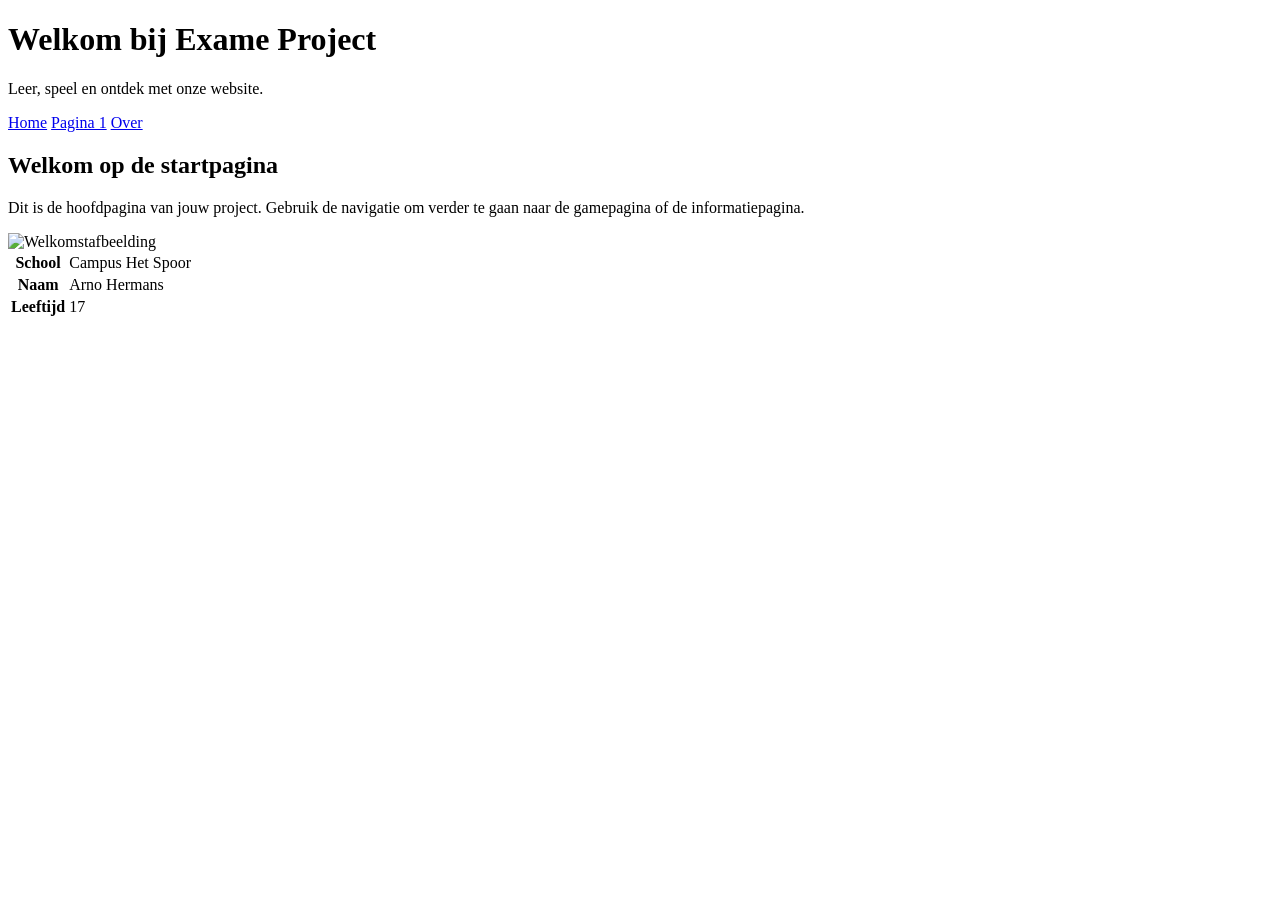
==== index.html @ a6cd709b "Add index html" ====
<!DOCTYPE html>
<html lang="nl-BE">
<head>
  <meta charset="UTF-8">
  <meta name="viewport" content="width=device-width, initial-scale=1.0">
  <title>Startpagina</title>
  <link rel="stylesheet" href="css/styles.css">
</head>
<body>
  <header>
    <h1>Welkom bij Exame Project</h1>
    <p>Leer, speel en ontdek met onze website.</p>
  </header>
  <nav>
    <a href="index.html">Home</a>
    <a href="HTML/Pagina1.html">Pagina 1</a>
    <a href="html/about.html">Over</a>
  </nav>
  <main>
    <section class="hero">
      <h2>Welkom op de startpagina</h2>
      <p>Dit is de hoofdpagina van jouw project. Gebruik de navigatie om verder te gaan naar de gamepagina of de informatiepagina.</p>
      <img src="https://via.placeholder.com/640x320.png?text=Welkom+Exame+Project" alt="Welkomstafbeelding">
    </section>
  </main>
  <footer>
    <table>
      <caption></caption>
      <tr><th>School</th><td>Campus Het Spoor</td></tr>
      <tr><th>Naam</th><td>Arno Hermans</td></tr>
      <tr><th>Leeftijd</th><td>17</td></tr>
    </table>
  </footer>
</body>
</html>
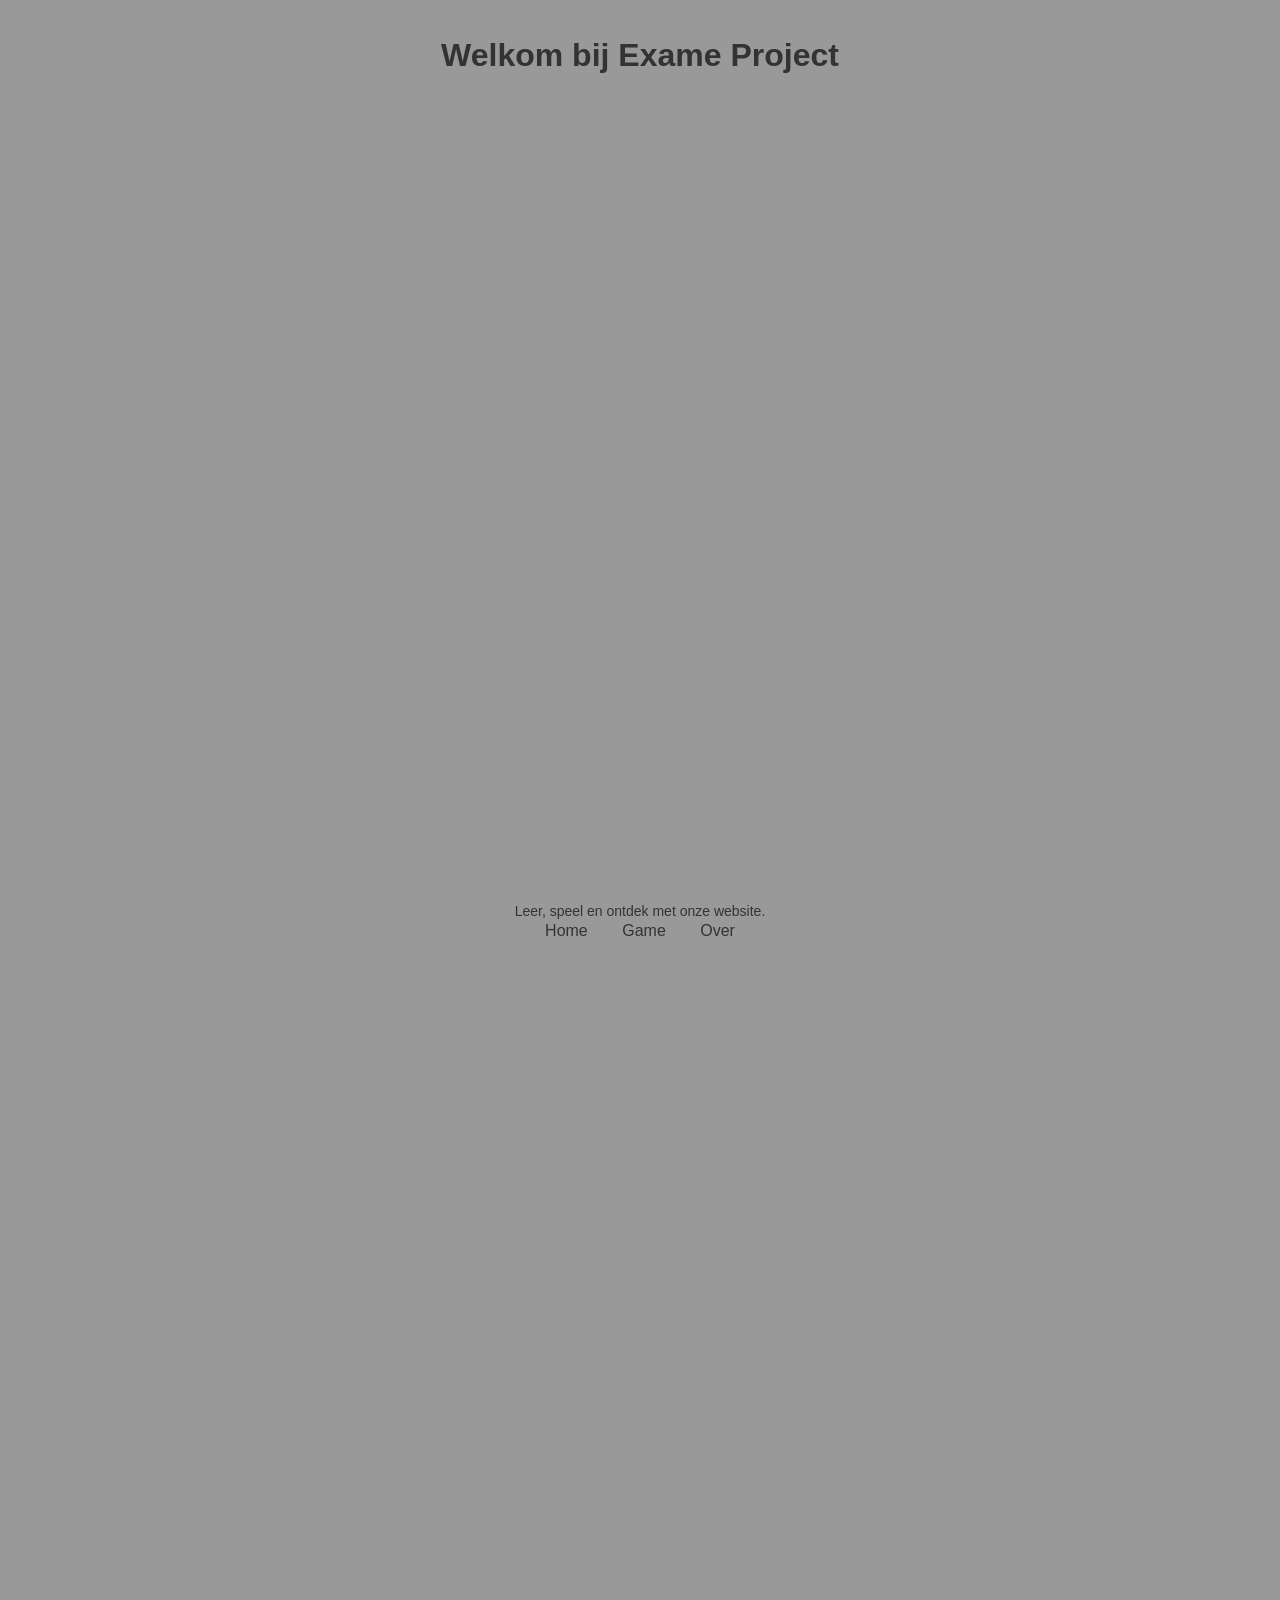
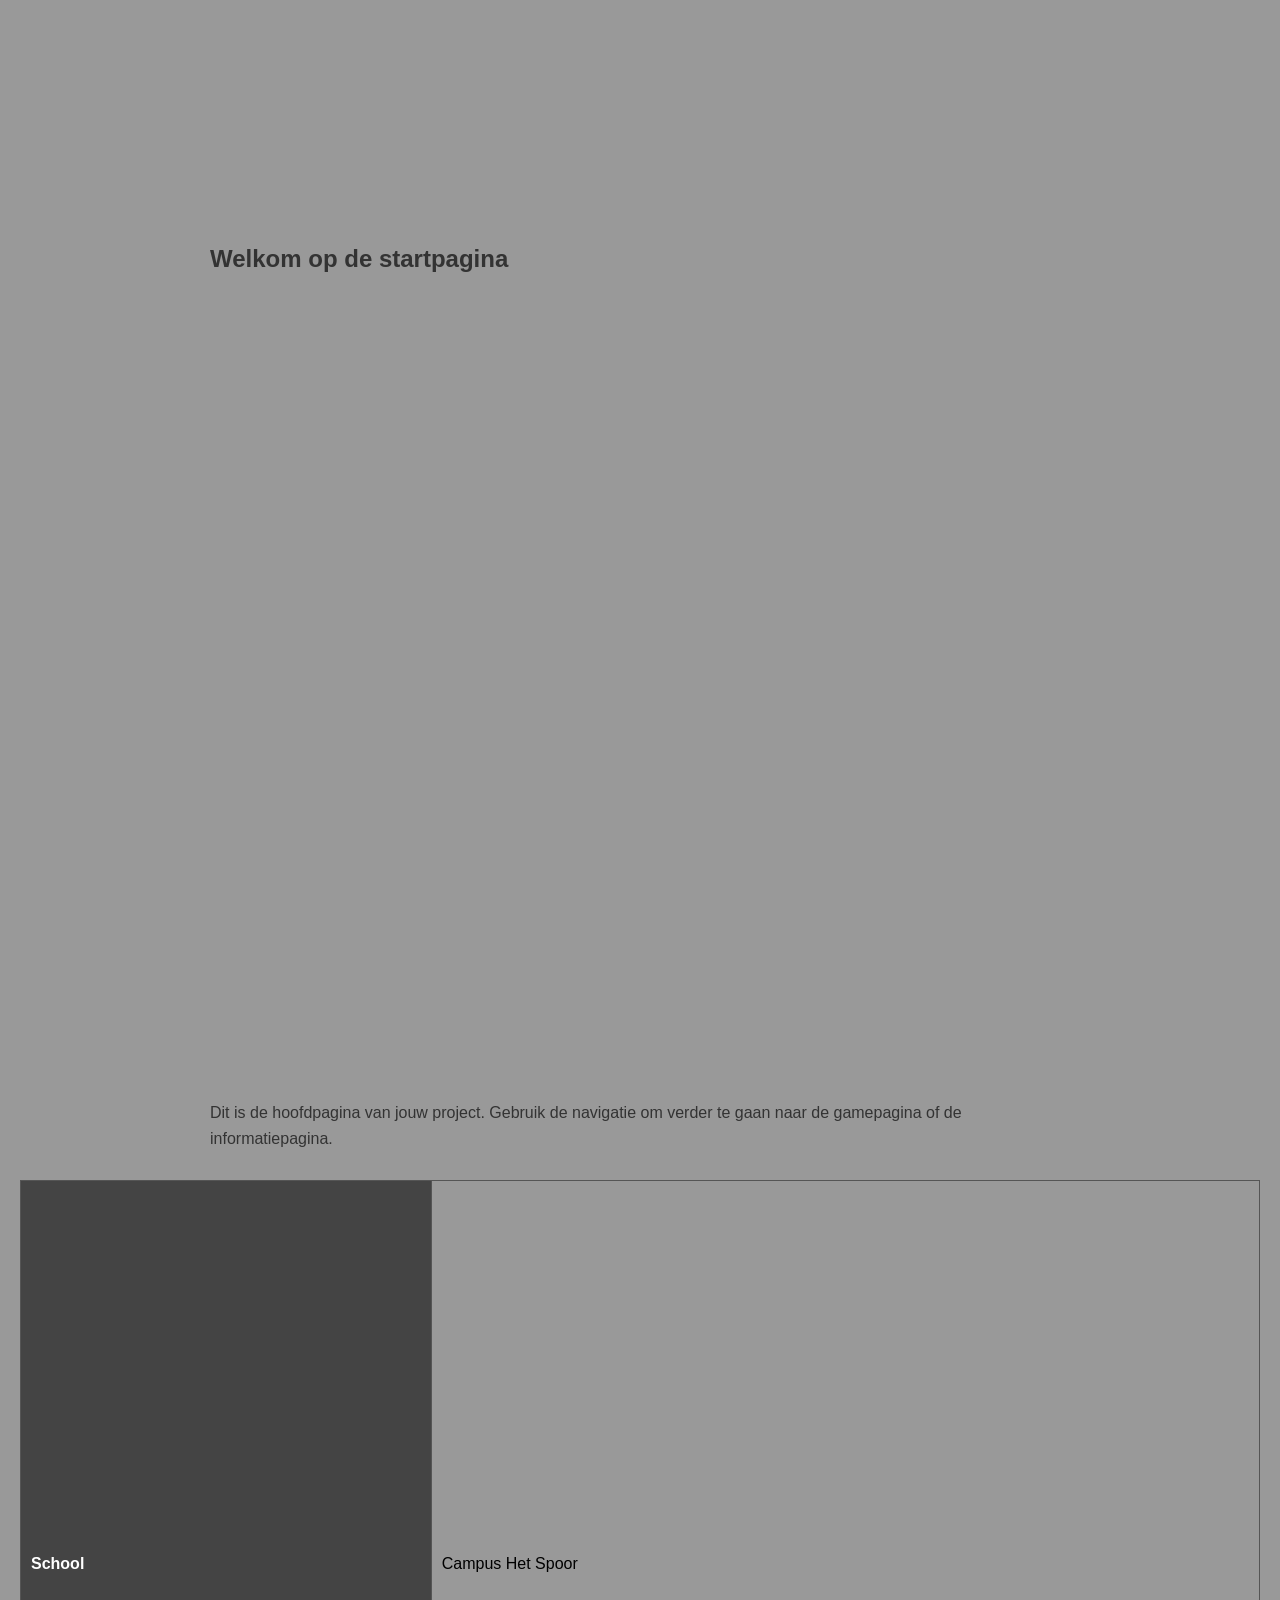
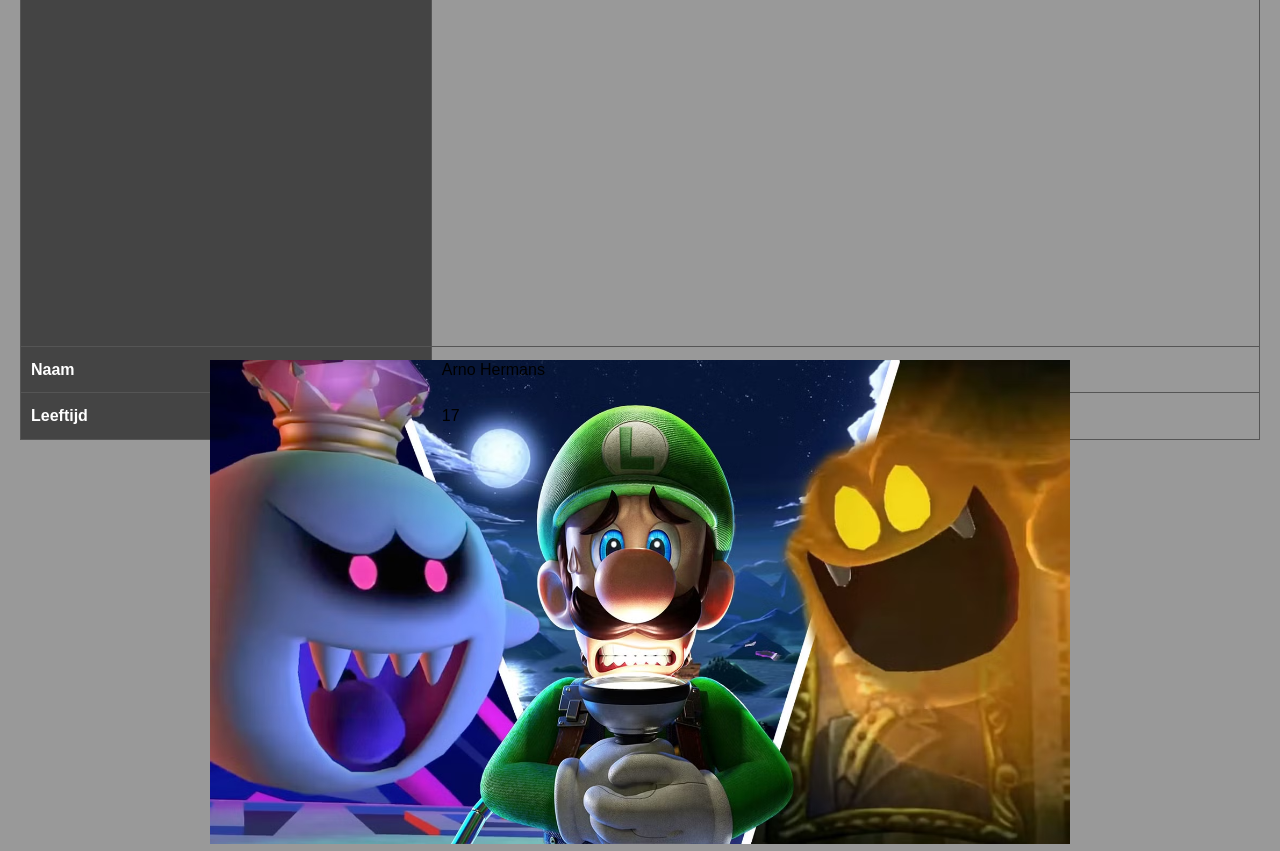
==== commit 403a8e20: "Verbeter link en welkom" ====
--- a/index.html
+++ b/index.html
@@ -13,14 +13,14 @@
   </header>
   <nav>
     <a href="index.html">Home</a>
-    <a href="HTML/Pagina1.html">Pagina 1</a>
+    <a href="html/game.html">Game</a>
     <a href="html/about.html">Over</a>
   </nav>
   <main>
     <section class="hero">
       <h2>Welkom op de startpagina</h2>
       <p>Dit is de hoofdpagina van jouw project. Gebruik de navigatie om verder te gaan naar de gamepagina of de informatiepagina.</p>
-      <img src="https://via.placeholder.com/640x320.png?text=Welkom+Exame+Project" alt="Welkomstafbeelding">
+      <img src="media/welkom.avif" alt="Welkomstafbeelding">
     </section>
   </main>
   <footer>
--- a/css/styles.css
+++ b/css/styles.css
@@ -0,0 +1,164 @@
+/* Basis CSS */
+
+* {
+  margin: 0;
+  padding: 0;
+  height: 100%;
+  box-sizing: border-box;
+}
+
+body {
+  font-family: Arial, sans-serif;
+  line-height: 1.6;
+  color: #333;
+  background-color: #999999;
+}
+
+header {
+  background-color: #999999;
+  color: #333;
+  padding: 20px;
+  text-align: center;
+}
+
+header h1 {
+  margin: 10px 0;
+  color: #333;
+}
+
+header p {
+  font-size: 14px;
+  color: #333;
+}
+
+nav {
+  background-color: #999999;
+  overflow: hidden;
+  text-align: center;
+  padding: 10px;
+}
+
+nav a {
+  color: #333;
+  text-decoration: none;
+  padding: 8px 15px;
+  display: inline-block;
+}
+
+nav a:hover {
+  background-color: #777777;
+}
+
+main {
+  max-width: 900px;
+  margin: 20px auto;
+  background-color: #999999;
+  padding: 20px;
+}
+
+footer {
+  background-color: #999999;
+  color: white;
+  text-align: center;
+  padding: 20px;
+  margin-top: 30px;
+}
+
+footer table {
+  width: 100%;
+  border-collapse: collapse;
+  margin-top: 10px;
+}
+
+footer th, footer td {
+  border: 1px solid #555;
+  padding: 10px;
+  text-align: left;
+}
+
+footer th {
+  background-color: #444;
+}
+
+footer td {
+  color: #000;
+}
+
+.btn {
+  background-color: #666;
+  color: white;
+  padding: 10px 20px;
+  text-decoration: none;
+  display: inline-block;
+  margin: 10px 5px;
+}
+
+.btn:hover {
+  background-color: #555;
+}
+
+img {
+  max-width: 100%;
+  height: auto;
+}
+
+body.about-page main {
+  text-align: center;
+}
+
+.links-section {
+  display: flex;
+  justify-content: center;
+  gap: 10px;
+  margin-top: 20px;
+  flex-wrap: wrap;
+}
+
+.gamebody {
+  background-image: url("https://mario.wiki.gallery/images/thumb/c/c5/LuigiMansion.png/1200px-LuigiMansion.png");
+  background-size: cover;
+  background-position: center;
+  background-repeat: no-repeat;
+  color: white;
+  font-family: Arial, sans-serif;
+}
+
+.gamep2body {
+    background-image: url("https://static.wikia.nocookie.net/hello-yoshi/images/9/9f/Final_Halloween_horror.PNG/revision/latest?cb=20181029200216");
+    background-size: cover;
+    background-position: center;
+    background-repeat: no-repeat;
+    color: white;
+    font-family: Arial, sans-serif;
+}
+
+.text-box {
+    position: absolute;
+    left: 49%;
+    top: 65%;
+    transform: translate(-50%, -50%);
+    text-align: center;
+}
+
+.btn {
+    display: inline-block;
+    padding: 8px 16px;
+    border-radius: 30px;
+    text-decoration: none;
+    font-weight: 700;
+    letter-spacing: 0.05em;
+}
+
+.btn-white {
+    background: rgba(128, 128, 128, 0.9);
+    color: black;
+}
+
+.btn-animate {
+    transition: transform 0.2s ease, background-color 0.2s ease;
+}
+
+.btn-animate:hover {
+    transform: translateY(-3px);
+    background-color: rgba(255, 255, 255, 1);
+}
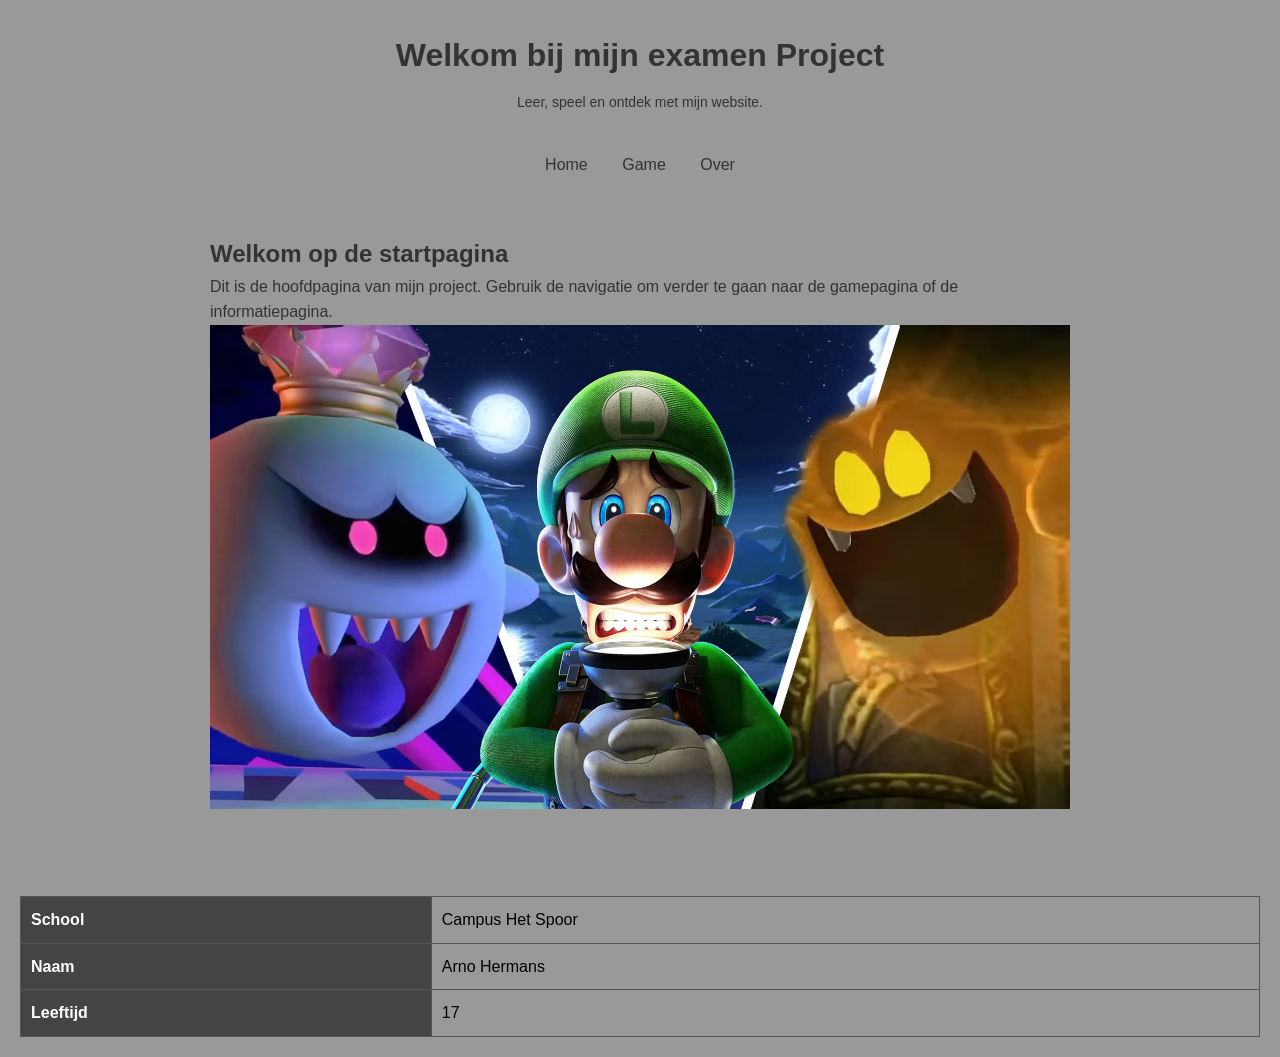
==== commit 09f776a6: "Tekst aanpassingen" ====
--- a/index.html
+++ b/index.html
@@ -8,8 +8,8 @@
 </head>
 <body>
   <header>
-    <h1>Welkom bij Exame Project</h1>
-    <p>Leer, speel en ontdek met onze website.</p>
+    <h1>Welkom bij mijn examen Project</h1>
+    <p>Leer, speel en ontdek met mijn website.</p>
   </header>
   <nav>
     <a href="index.html">Home</a>
@@ -19,7 +19,7 @@
   <main>
     <section class="hero">
       <h2>Welkom op de startpagina</h2>
-      <p>Dit is de hoofdpagina van jouw project. Gebruik de navigatie om verder te gaan naar de gamepagina of de informatiepagina.</p>
+      <p>Dit is de hoofdpagina van mijn project. Gebruik de navigatie om verder te gaan naar de gamepagina of de informatiepagina.</p>
       <img src="media/welkom.avif" alt="Welkomstafbeelding">
     </section>
   </main>
--- a/css/styles.css
+++ b/css/styles.css
@@ -3,7 +3,6 @@
 * {
   margin: 0;
   padding: 0;
-  height: 100%;
   box-sizing: border-box;
 }
 
@@ -32,13 +31,14 @@
 }
 
 nav {
-  background-color: #999999;
+
   overflow: hidden;
   text-align: center;
   padding: 10px;
 }
 
 nav a {
+   background-color: #999999;
   color: #333;
   text-decoration: none;
   padding: 8px 15px;
@@ -121,15 +121,16 @@
   background-repeat: no-repeat;
   color: white;
   font-family: Arial, sans-serif;
+  height: 100%;
 }
 
 .gamep2body {
     background-image: url("https://static.wikia.nocookie.net/hello-yoshi/images/9/9f/Final_Halloween_horror.PNG/revision/latest?cb=20181029200216");
     background-size: cover;
-    background-position: center;
     background-repeat: no-repeat;
     color: white;
     font-family: Arial, sans-serif;
+    height: 100%;
 }
 
 .text-box {
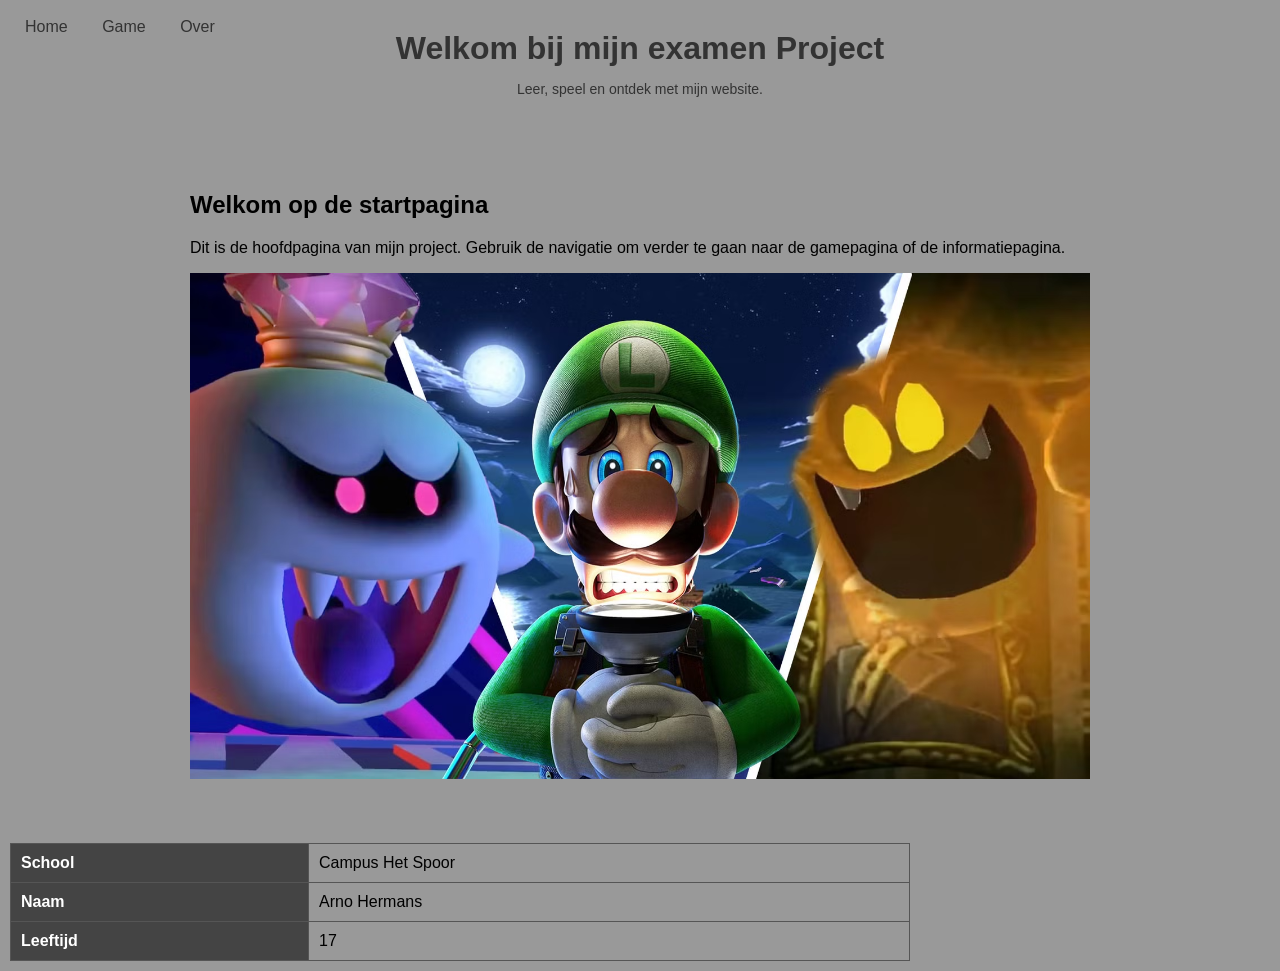
==== commit 9c58cb40: "Laatste aanpassing" ====
--- a/index.html
+++ b/index.html
@@ -7,17 +7,18 @@
   <link rel="stylesheet" href="css/styles.css">
 </head>
 <body>
-  <header>
-    <h1>Welkom bij mijn examen Project</h1>
-    <p>Leer, speel en ontdek met mijn website.</p>
-  </header>
   <nav>
     <a href="index.html">Home</a>
     <a href="html/game.html">Game</a>
     <a href="html/about.html">Over</a>
   </nav>
-  <main>
-    <section class="hero">
+  <header>
+    <h1>Welkom bij mijn examen Project</h1>
+    <p>Leer, speel en ontdek met mijn website.</p>
+  </header>
+  
+ <main>
+    <section>
       <h2>Welkom op de startpagina</h2>
       <p>Dit is de hoofdpagina van mijn project. Gebruik de navigatie om verder te gaan naar de gamepagina of de informatiepagina.</p>
       <img src="media/welkom.avif" alt="Welkomstafbeelding">
--- a/css/styles.css
+++ b/css/styles.css
@@ -1,50 +1,51 @@
-/* Basis CSS */
-
-* {
+/*
+  Elementen voor de body zodat deze steeds hetzelfde blijft, zoals achtergrondkleur en lettertype.
+  Daarnaast stijlen voor header, nav, main en footer.
+  Ook stijlen voor afbeeldingen en specifieke stijlen voor de gamepagina's en knoppen.
+*/
+body {
   margin: 0;
-  padding: 0;
-  box-sizing: border-box;
-}
-
-body {
+  height: 100vh;
+  background-color: #999999;
   font-family: Arial, sans-serif;
-  line-height: 1.6;
-  color: #333;
-  background-color: #999999;
 }
 
 header {
-  background-color: #999999;
   color: #333;
   padding: 20px;
   text-align: center;
 }
 
+/* Dit is voor het h1 element in de header */
 header h1 {
   margin: 10px 0;
   color: #333;
 }
 
+/* Dit is voor het p element in de header */
 header p {
   font-size: 14px;
   color: #333;
 }
 
 nav {
-
   overflow: hidden;
   text-align: center;
   padding: 10px;
-}
-
+  position: fixed;
+  top: 0px;
+}
+
+/* Dit is voor de link elementen in de nav */
 nav a {
-   background-color: #999999;
+  background-color: #999999;
   color: #333;
   text-decoration: none;
   padding: 8px 15px;
   display: inline-block;
 }
 
+/* Als je over een linkl komt veranderd de achtergrond kleur*/
 nav a:hover {
   background-color: #777777;
 }
@@ -52,16 +53,15 @@
 main {
   max-width: 900px;
   margin: 20px auto;
-  background-color: #999999;
   padding: 20px;
 }
 
 footer {
-  background-color: #999999;
-  color: white;
-  text-align: center;
-  padding: 20px;
-  margin-top: 30px;
+  max-width: 900px;
+  color: white;
+  text-align: center;
+  padding: 10px;
+  margin-top: 20px;
 }
 
 footer table {
@@ -70,7 +70,8 @@
   margin-top: 10px;
 }
 
-footer th, footer td {
+footer th,
+footer td {
   border: 1px solid #555;
   padding: 10px;
   text-align: left;
@@ -84,24 +85,13 @@
   color: #000;
 }
 
-.btn {
-  background-color: #666;
-  color: white;
-  padding: 10px 20px;
-  text-decoration: none;
-  display: inline-block;
-  margin: 10px 5px;
-}
-
-.btn:hover {
-  background-color: #555;
-}
 
 img {
   max-width: 100%;
   height: auto;
 }
 
+/* Dit is enkel voor de about pagina*/
 body.about-page main {
   text-align: center;
 }
@@ -119,47 +109,92 @@
   background-size: cover;
   background-position: center;
   background-repeat: no-repeat;
-  color: white;
-  font-family: Arial, sans-serif;
-  height: 100%;
+  display: flex;
+  justify-content: center;
+  align-items: center;
 }
 
 .gamep2body {
-    background-image: url("https://static.wikia.nocookie.net/hello-yoshi/images/9/9f/Final_Halloween_horror.PNG/revision/latest?cb=20181029200216");
-    background-size: cover;
-    background-repeat: no-repeat;
-    color: white;
-    font-family: Arial, sans-serif;
-    height: 100%;
+  background-image: url("https://static.wikia.nocookie.net/hello-yoshi/images/9/9f/Final_Halloween_horror.PNG/revision/latest?cb=20181029200216");
+  background-size: cover;
+  background-position: center;
+  background-repeat: no-repeat;
+  display: flex;
+  justify-content: center;
+  align-items: center;
 }
 
 .text-box {
-    position: absolute;
-    left: 49%;
-    top: 65%;
-    transform: translate(-50%, -50%);
-    text-align: center;
+  position: absolute;
+  left: 46.5%;
+  top: 65%;
+  transform: translate(-50%, -50%);
+  text-align: center;
+  color: white;
 }
 
 .btn {
-    display: inline-block;
-    padding: 8px 16px;
-    border-radius: 30px;
-    text-decoration: none;
-    font-weight: 700;
-    letter-spacing: 0.05em;
+  display: inline-block;
+  padding: 8px 16px;
+  border-radius: 30px;
+  text-decoration: none;
+  font-weight: 700;
+  letter-spacing: 0.05em;
+  cursor: grabbing;
 }
 
 .btn-white {
-    background: rgba(128, 128, 128, 0.9);
-    color: black;
+  background: rgba(128, 128, 128, 0.9);
+  color: black;
 }
 
 .btn-animate {
-    transition: transform 0.2s ease, background-color 0.2s ease;
+  transition: transform 0.2s ease, background-color 0.2s ease;
 }
 
 .btn-animate:hover {
-    transform: translateY(-3px);
-    background-color: rgba(255, 255, 255, 1);
+  transform: translateY(-3px);
+  background-color: rgba(255, 255, 255, 1);
+}
+
+/* Stijl voor de ghost knop in het spel*/
+.btn-ghost {
+  background-image: url(/media/ghost.webp);  /* komt van https://luigi-mansion.fandom.com/ */
+  background-size: cover;
+  background-repeat: no-repeat;
+  border: 2px solid greenyellow;
+  border-radius: 30%;
+  width: 150px;
+  height: 150px;
+  cursor: pointer;
+}
+
+.btn-ghost10 {
+  background-image: url(/media/ghost10.webp);  /* komt van https://luigi-mansion.fandom.com/ */
+  background-size: cover;
+  background-repeat: no-repeat;
+  border: 2px solid greenyellow;
+  border-radius: 30%;
+  width: 150px;
+  height: 150px;
+  cursor: pointer;
+}
+
+.gameghost {
+  position: absolute;
+  left: 25%;
+  top: 38%;
+  transform: translate(-50%, -50%);
+  text-align: center;
+  color: white;
+}
+
+.gameghost10 {
+  position: absolute;
+  right: 25%;
+  top: 38%;
+  transform: translate(-50%, -50%);
+  text-align: center;
+  color: white;
+  visibility: hidden;
 }
